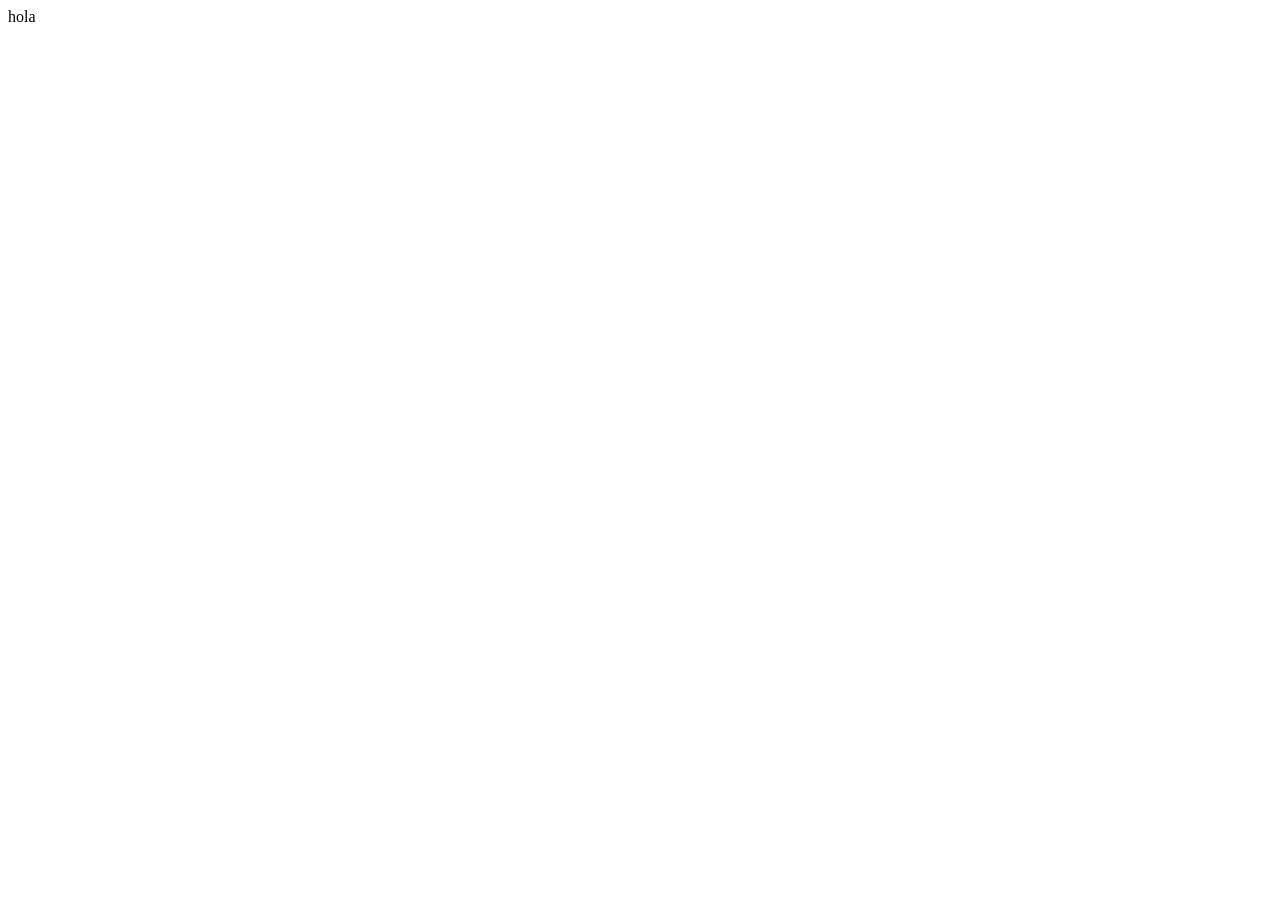
==== index.html @ 91435211 "." ====
<!DOCTYPE html>
<html lang="en">
<head>
    <meta charset="UTF-8">
    <meta name="viewport" content="width=device-width, initial-scale=1.0">
    <title>Curriculum Vitae</title>
</head>
<body>
    hola
</body>
</html>
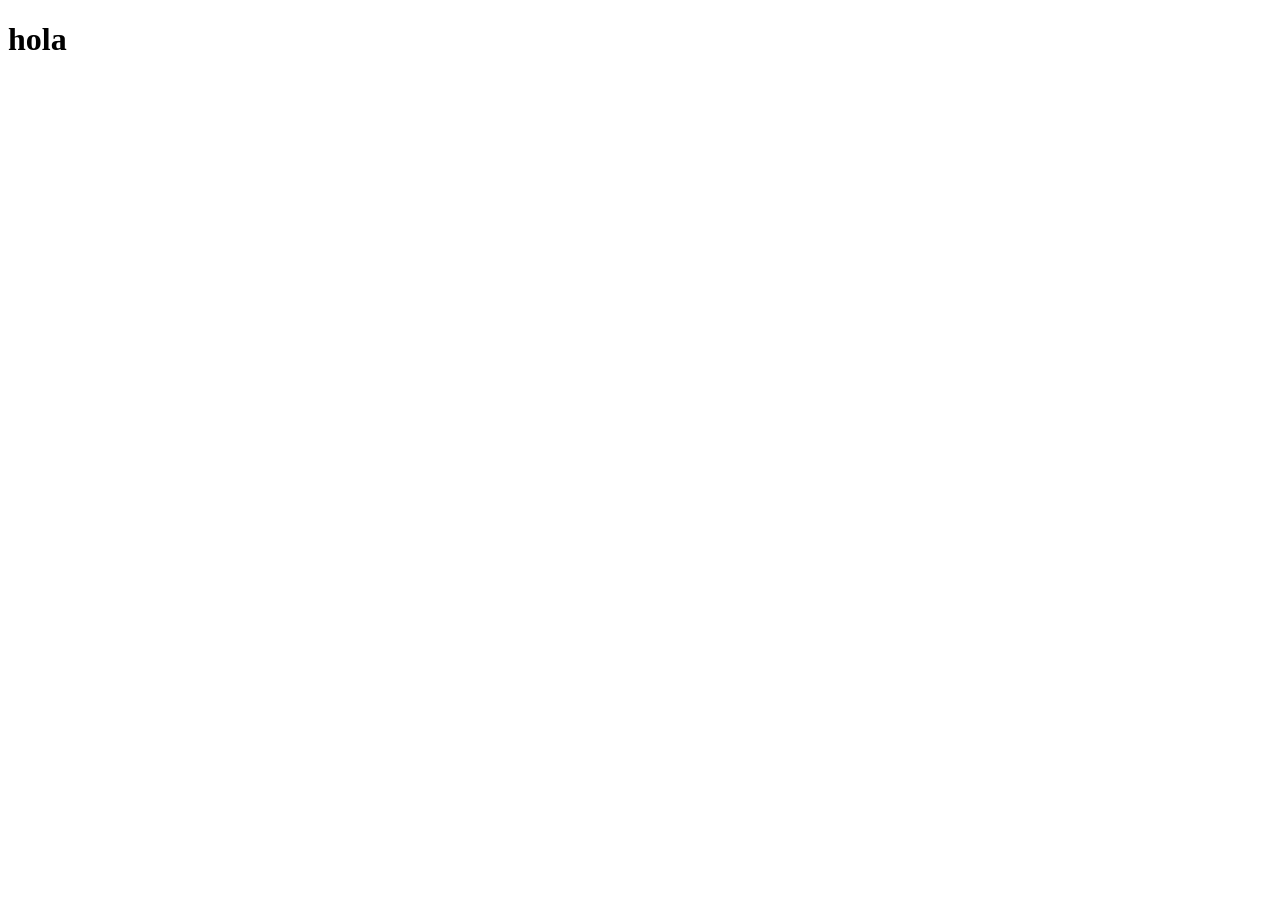
==== commit 42052a03: "." ====
--- a/index.html
+++ b/index.html
@@ -1,11 +1,11 @@
 <!DOCTYPE html>
 <html lang="en">
-<head>
-    <meta charset="UTF-8">
-    <meta name="viewport" content="width=device-width, initial-scale=1.0">
-    <title>Curriculum Vitae</title>
-</head>
-<body>
-    hola
-</body>
+    <head>
+        <meta charset="UTF-8">
+        <meta name="viewport" content="width=device-width, initial-scale=1.0">
+        <title><Curriculum Vitae></title>
+    </head>
+    <body>
+        <h1>hola </h1>  
+    </body>
 </html>
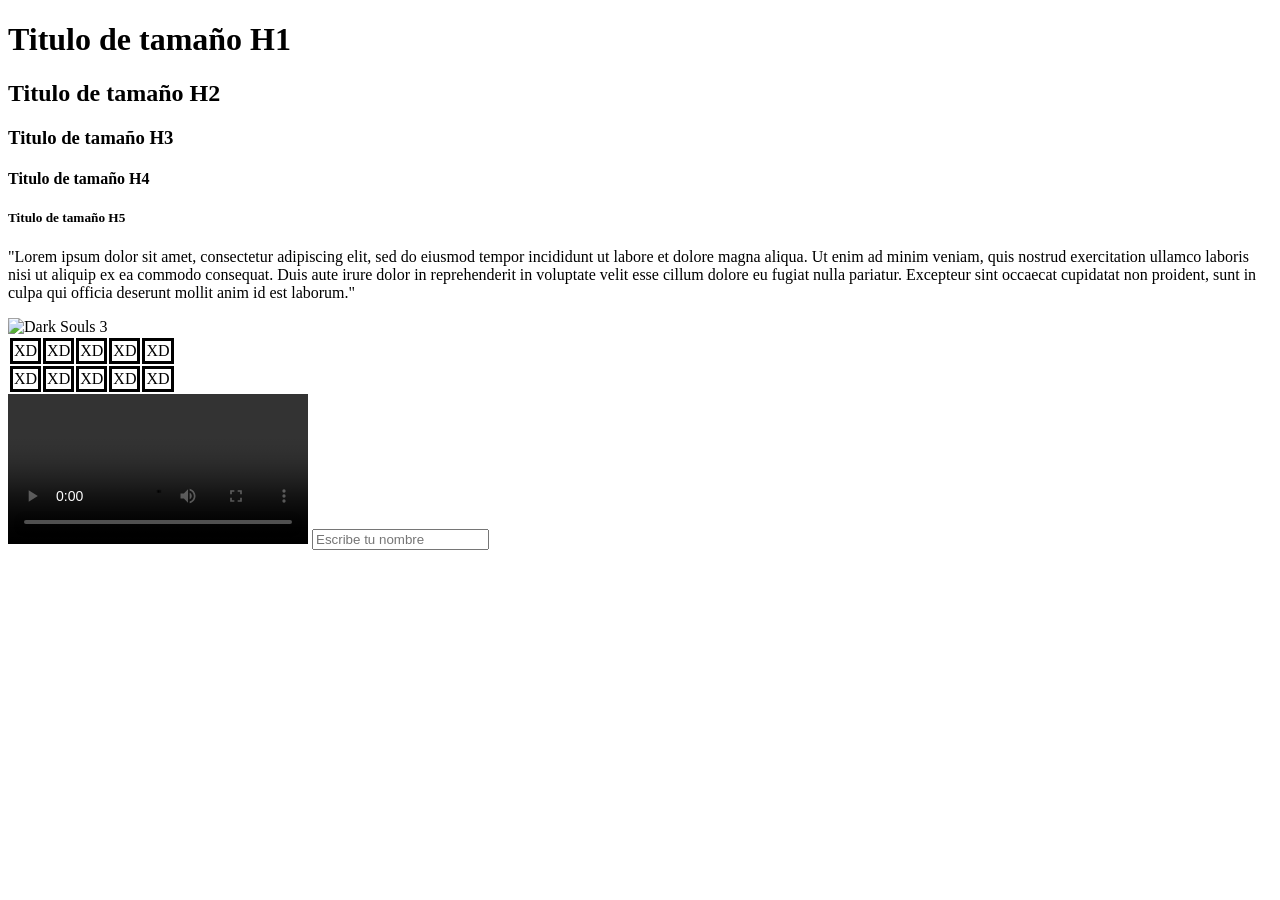
==== commit afcc6211: "." ====
--- a/index.html
+++ b/index.html
@@ -1,11 +1,42 @@
 <!DOCTYPE html>
 <html lang="en">
-    <head>
+    <head> <!-- informacion de la pagina etiqueta -->
         <meta charset="UTF-8">
         <meta name="viewport" content="width=device-width, initial-scale=1.0">
         <title><Curriculum Vitae></title>
     </head>
-    <body>
-        <h1>hola </h1>  
+    <!-- padding define el espacio entre el contenido y el borde padding-top, padding-right, padding-bottom, padding-left -->
+    <body >
+        <h1>Titulo de tamaño H1</h1> 
+        <h2>Titulo de tamaño H2</h2> 
+        <h3>Titulo de tamaño H3</h3> 
+        <h4>Titulo de tamaño H4</h4> 
+        <h5>Titulo de tamaño H5</h5> 
+        
+        <p>"Lorem ipsum dolor sit amet, consectetur adipiscing elit, sed do eiusmod tempor incididunt ut labore et dolore magna aliqua. Ut enim ad minim veniam, quis nostrud exercitation ullamco laboris nisi ut aliquip ex ea commodo consequat. Duis aute irure dolor in reprehenderit in voluptate velit esse cillum dolore eu fugiat nulla pariatur. Excepteur sint occaecat cupidatat non proident, sunt in culpa qui officia deserunt mollit anim id est laborum."</p>
+        <img src="https://wallpapers.com/images/hd/dark-souls-3-knight-the-ashen-one-py4bbh481olilohy.jpg" alt="Dark Souls 3" style="background-size: 800px 600px;">
+        <table>
+            <tr>
+                <td style="border:solid black ;">XD</td>
+                <td style="border:solid black ;">XD</td>
+                <td style="border:solid black ;">XD</td>
+                <td style="border:solid black ;">XD</td>
+                <td style="border:solid black ;">XD</td>      
+            </tr> 
+            <tr>
+                <td style="border:solid black ;">XD</td>
+                <td style="border:solid black ;">XD</td>
+                <td style="border:solid black ;">XD</td>
+                <td style="border:solid black ;">XD</td>
+                <td style="border:solid black ;">XD</td>      
+            </tr>
+        </table>
+        <video width="auto" height="auto" controls>
+            <source src="https://www.w3schools.com/html/mov_bbb.mp4" type="video/mp4">
+        </video>
+
+        <input type="text" placeholder="Escribe tu nombre">
+
+
     </body>
-</html>+</html> 
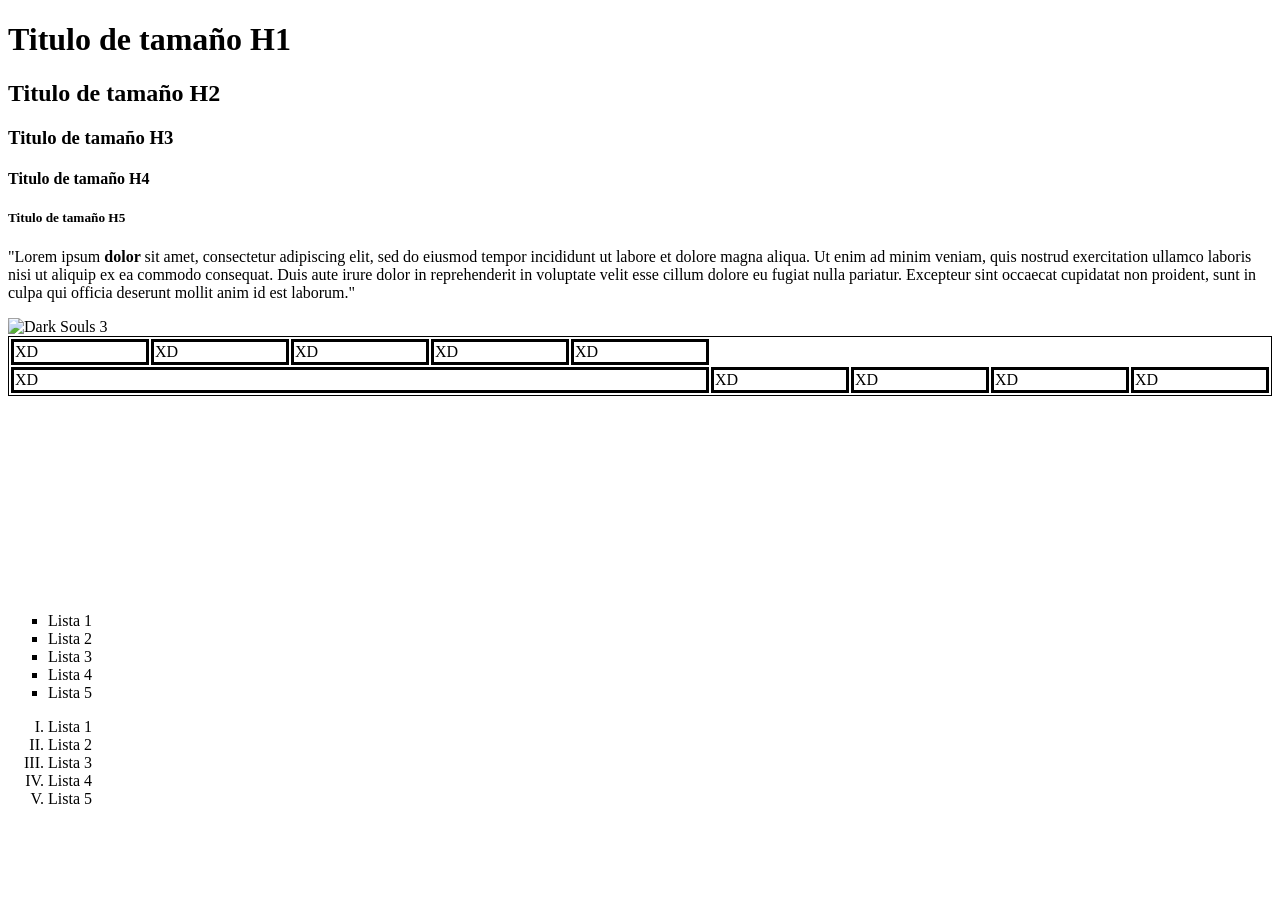
==== commit ea47d15c: "." ====
--- a/index.html
+++ b/index.html
@@ -3,7 +3,8 @@
     <head> <!-- informacion de la pagina etiqueta -->
         <meta charset="UTF-8">
         <meta name="viewport" content="width=device-width, initial-scale=1.0">
-        <title><Curriculum Vitae></title>
+        <title>Curriculum Vitae</title>
+        <link rel="stylesheet" href="/Frontend/css/index.css"> <!-- enlace a un archivo css externo -->    
     </head>
     <!-- padding define el espacio entre el contenido y el borde padding-top, padding-right, padding-bottom, padding-left -->
     <body >
@@ -13,9 +14,9 @@
         <h4>Titulo de tamaño H4</h4> 
         <h5>Titulo de tamaño H5</h5> 
         
-        <p>"Lorem ipsum dolor sit amet, consectetur adipiscing elit, sed do eiusmod tempor incididunt ut labore et dolore magna aliqua. Ut enim ad minim veniam, quis nostrud exercitation ullamco laboris nisi ut aliquip ex ea commodo consequat. Duis aute irure dolor in reprehenderit in voluptate velit esse cillum dolore eu fugiat nulla pariatur. Excepteur sint occaecat cupidatat non proident, sunt in culpa qui officia deserunt mollit anim id est laborum."</p>
-        <img src="https://wallpapers.com/images/hd/dark-souls-3-knight-the-ashen-one-py4bbh481olilohy.jpg" alt="Dark Souls 3" style="background-size: 800px 600px;">
-        <table>
+        <p>"Lorem ipsum <strong> dolor </strong> sit amet, consectetur adipiscing elit, sed do eiusmod tempor incididunt ut labore et dolore magna aliqua. Ut enim ad minim veniam, quis nostrud exercitation ullamco laboris nisi ut aliquip ex ea commodo consequat. Duis aute irure dolor in reprehenderit in voluptate velit esse cillum dolore eu fugiat nulla pariatur. Excepteur sint occaecat cupidatat non proident, sunt in culpa qui officia deserunt mollit anim id est laborum."</p>
+        <img src="https://wallpapers.com/images/hd/dark-souls-3-knight-the-ashen-one-py4bbh481olilohy.jpg" alt="Dark Souls 3" width="500" height="300">
+        <table style="width: 100%;border: 1px solid black;">
             <tr>
                 <td style="border:solid black ;">XD</td>
                 <td style="border:solid black ;">XD</td>
@@ -24,19 +25,35 @@
                 <td style="border:solid black ;">XD</td>      
             </tr> 
             <tr>
-                <td style="border:solid black ;">XD</td>
+                <td style="border:solid black ;"colspan="5">XD</td>
                 <td style="border:solid black ;">XD</td>
                 <td style="border:solid black ;">XD</td>
                 <td style="border:solid black ;">XD</td>
                 <td style="border:solid black ;">XD</td>      
             </tr>
         </table>
-        <video width="auto" height="auto" controls>
-            <source src="https://www.w3schools.com/html/mov_bbb.mp4" type="video/mp4">
-        </video>
+       
+        <div style="width: 100%; height: 200px;"></div>
+            <div style="width: 100%; height: 200px;">
+            <div>
+                <ul style="list-style-type: square;">
+                    <li>Lista 1</li>
+                    <li>Lista 2</li>
+                    <li>Lista 3</li>
+                    <li>Lista 4</li>
+                    <li>Lista 5</li>
+                </ul>
+            </div>
 
-        <input type="text" placeholder="Escribe tu nombre">
-
-
+            <div>
+                <ol style="list-style-type: upper-roman;">
+                    <li>Lista 1</li>
+                    <li>Lista 2</li>
+                    <li>Lista 3</li>
+                    <li>Lista 4</li>
+                    <li>Lista 5</li>
+                </ol>
+            </div>
+        
     </body>
 </html> 
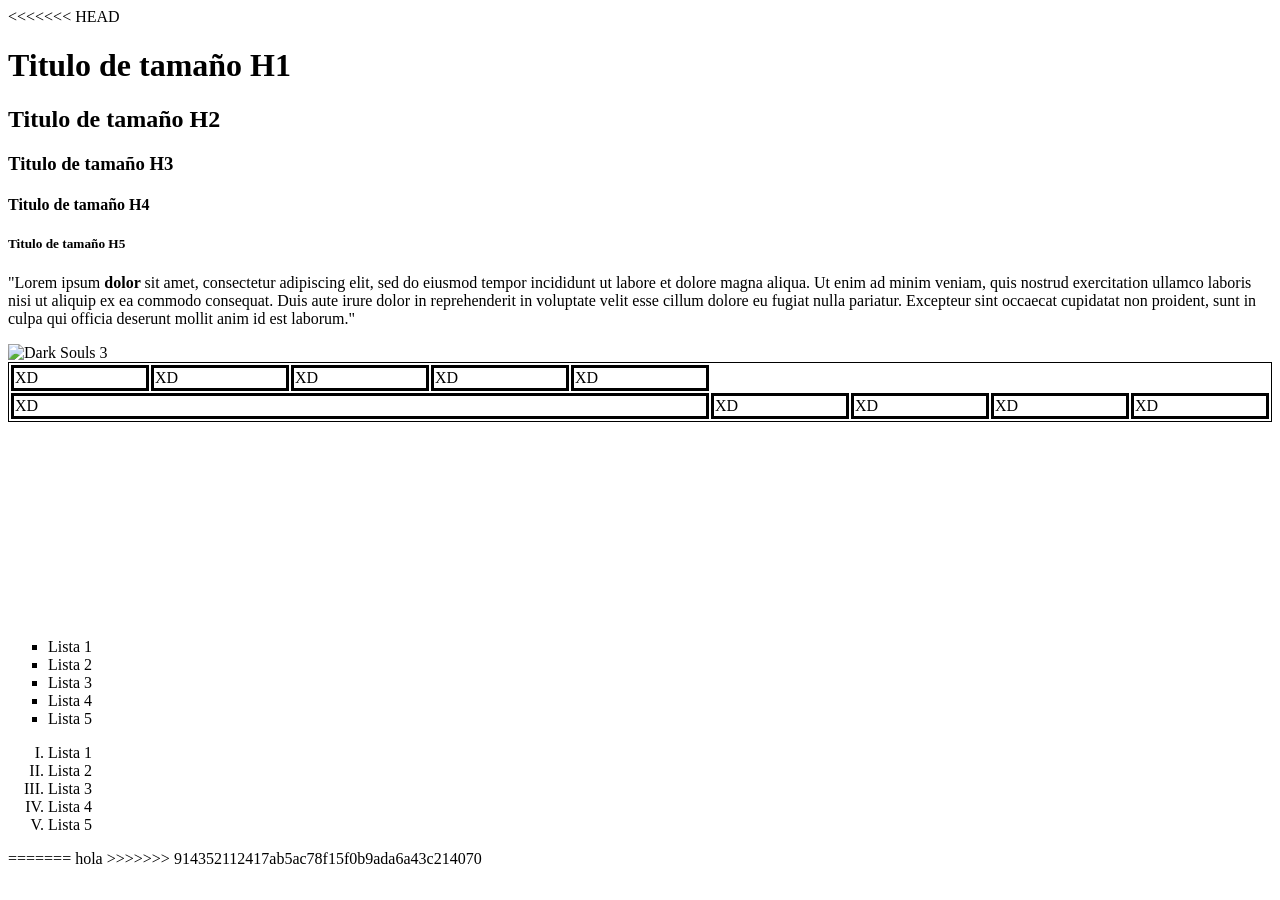
==== commit 0b7ab1c9: "Merge branch 'main' of https://github.com/CodeGorek/Frontend" ====
--- a/index.html
+++ b/index.html
@@ -1,5 +1,6 @@
 <!DOCTYPE html>
 <html lang="en">
+<<<<<<< HEAD
     <head> <!-- informacion de la pagina etiqueta -->
         <meta charset="UTF-8">
         <meta name="viewport" content="width=device-width, initial-scale=1.0">
@@ -56,4 +57,15 @@
             </div>
         
     </body>
-</html> +</html> 
+=======
+<head>
+    <meta charset="UTF-8">
+    <meta name="viewport" content="width=device-width, initial-scale=1.0">
+    <title>Curriculum Vitae</title>
+</head>
+<body>
+    hola
+</body>
+</html>
+>>>>>>> 914352112417ab5ac78f15f0b9ada6a43c214070
